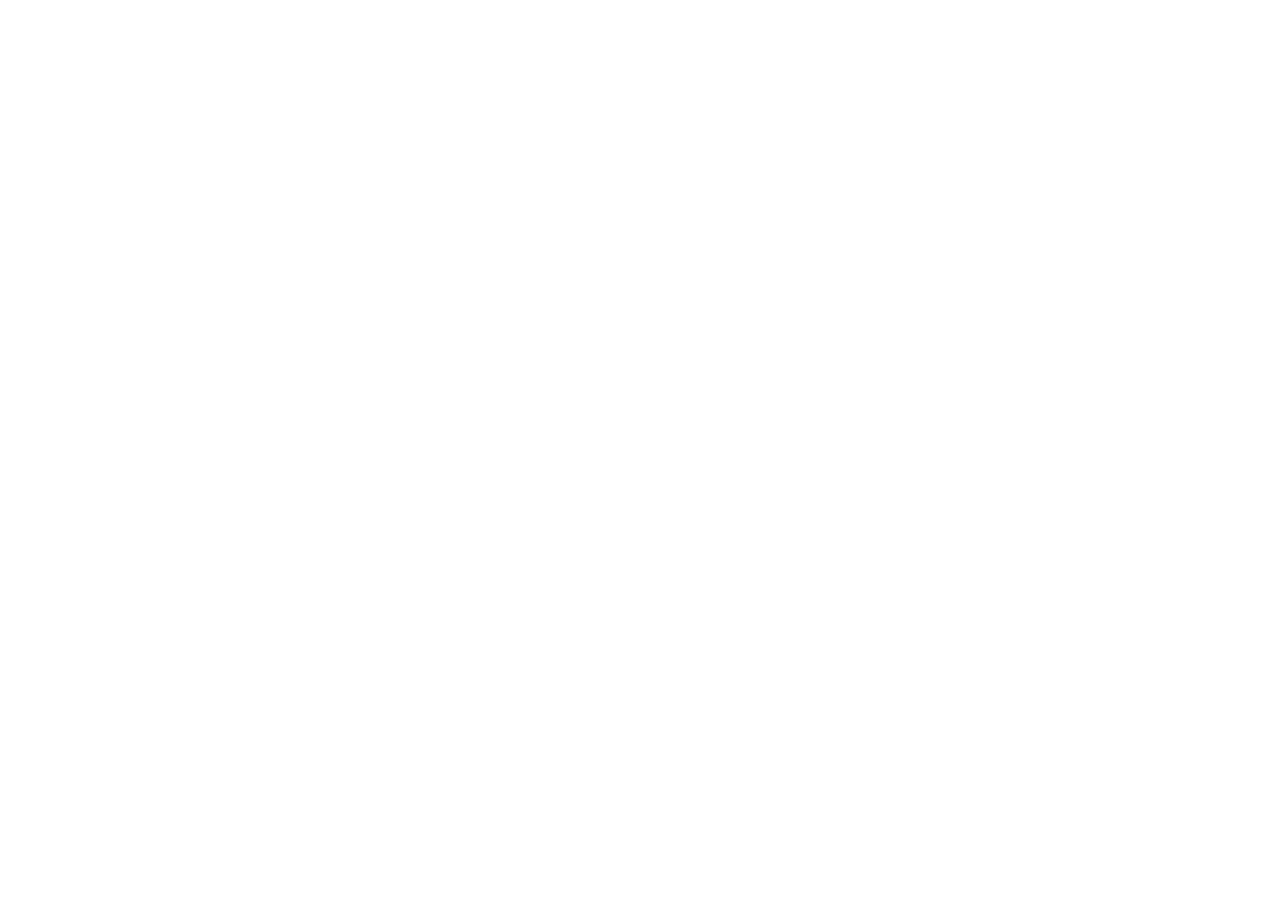
==== index.html @ 6eb22bb5 "init" ====
<!DOCTYPE html>
<html lang="en">

<head>
    <meta charset="UTF-8">
    <meta name="viewport" content="width=device-width, initial-scale=1.0">
    <title>Document</title>
</head>

<body>
    
</body>

</html>
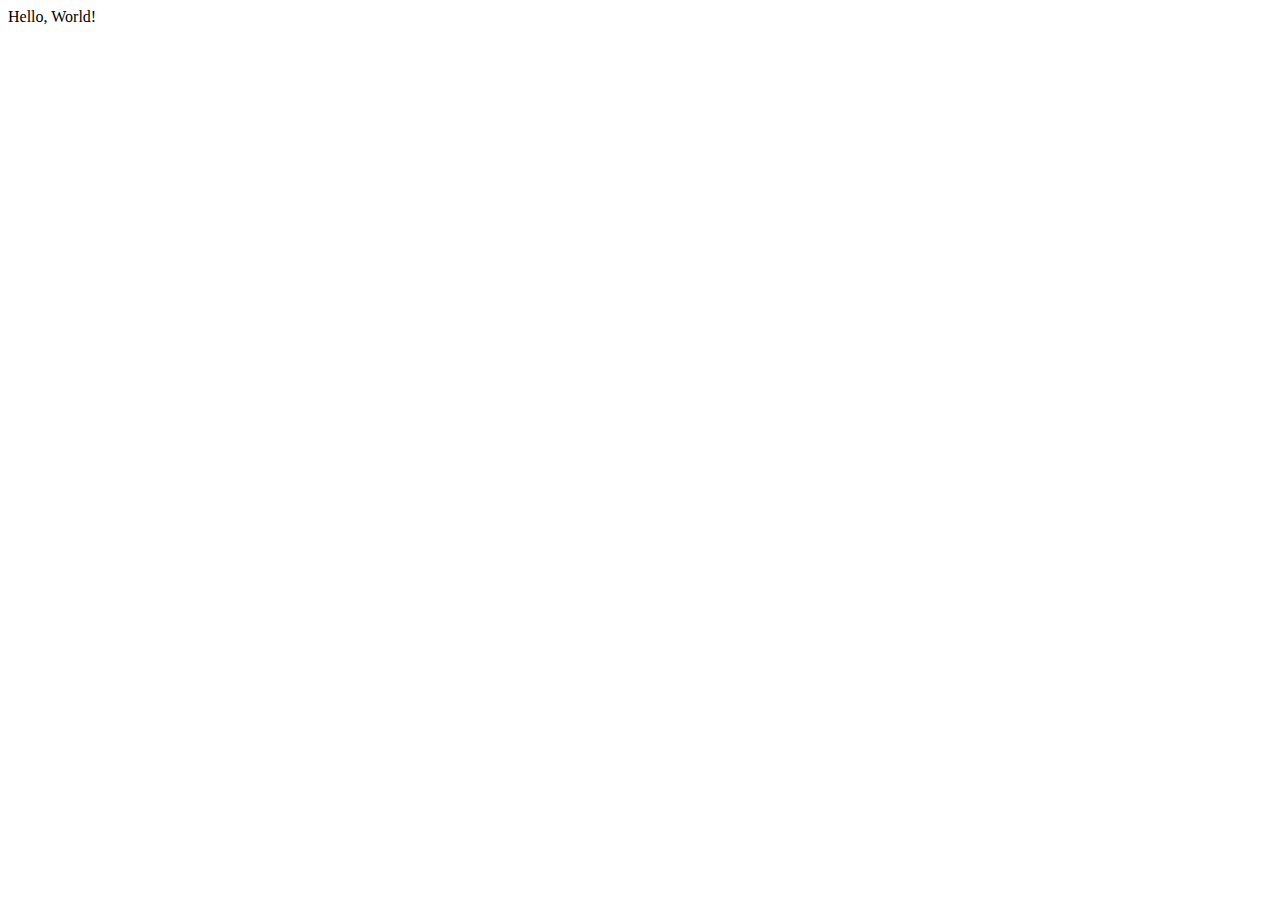
==== commit 157b774a: "update" ====
--- a/index.html
+++ b/index.html
@@ -4,11 +4,9 @@
 <head>
     <meta charset="UTF-8">
     <meta name="viewport" content="width=device-width, initial-scale=1.0">
-    <title>Document</title>
+    <title>Hello, World!</title>
 </head>
 
-<body>
-    
-</body>
+<body>Hello, World!</body>
 
 </html>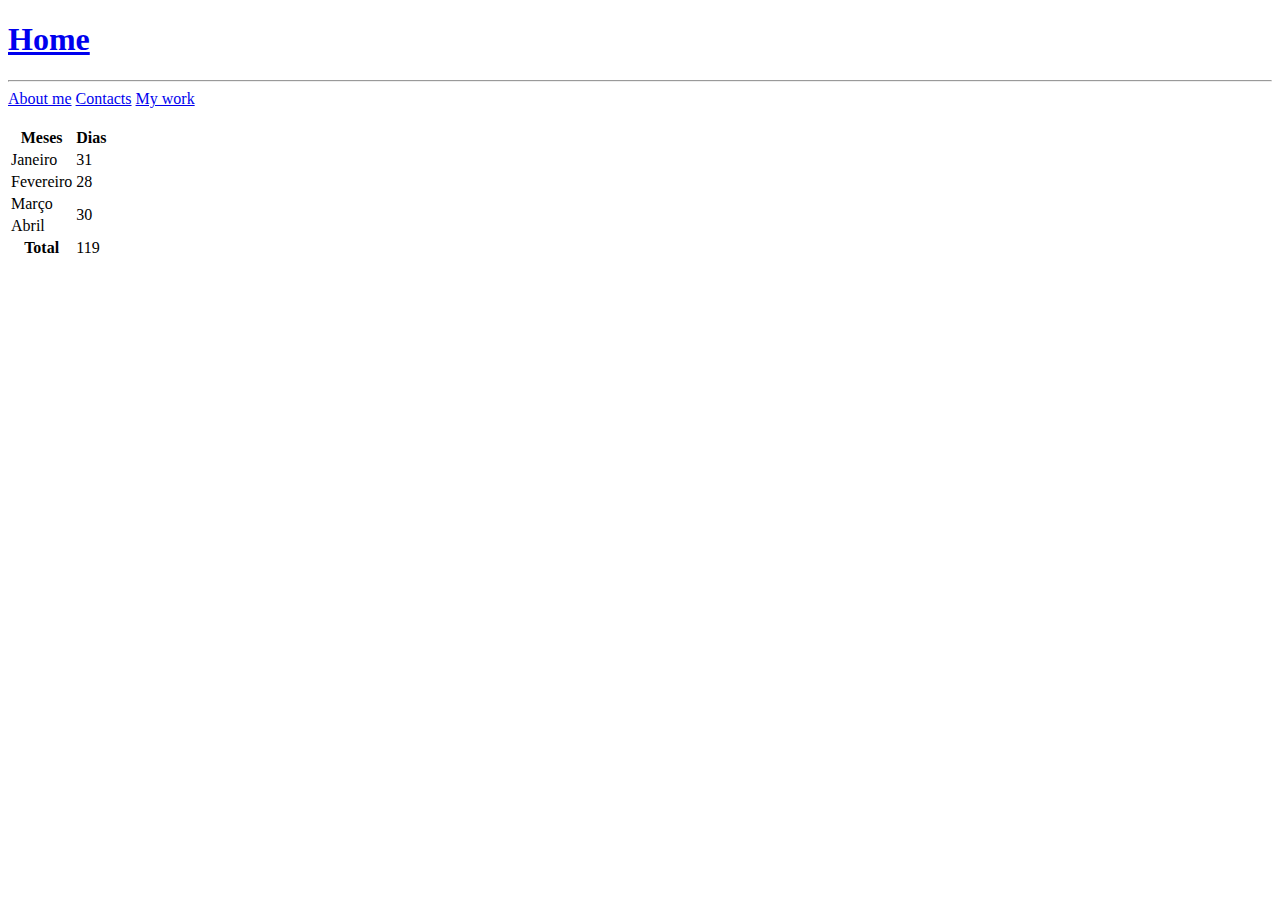
==== commit f75a3b89: "update" ====
--- a/index.html
+++ b/index.html
@@ -4,9 +4,62 @@
 <head>
     <meta charset="UTF-8">
     <meta name="viewport" content="width=device-width, initial-scale=1.0">
-    <title>Hello, World!</title>
+    <title>Marco's work</title>
+
+    <style>
+        body {
+            text-decoration;
+        }
+    </style>
 </head>
 
-<body>Hello, World!</body>
+<body>
+    <h1><a href="index.html" target="_self">Home</a></h1>
+
+    <hr>
+    
+    <a href="about.html" target="_self">About me</a>
+    <a href="contact.html" target="_self">Contacts</a>
+    <a href="work.html" target="_self">My work</a>
+
+    <br>
+    <br>
+
+    <table>
+
+        <thead>
+            <tr>
+                <th>Meses</th>
+                <th>Dias</th>
+            </tr>
+        </thead>
+
+        <tbody>
+            <tr>
+                <td>Janeiro</td>
+                <td>31</td>
+            </tr>
+            <tr>
+                <td>Fevereiro</td>
+                <td>28</td>
+            </tr>
+            <tr>
+                <td>Março</td>
+                <td rowspan="2">30</td>
+            </tr>
+            <tr>
+                <td>Abril</td>
+            </tr>
+        </tbody>
+
+        <tfoot>
+            <tr>
+                <th>Total</th>
+                <td>119</td>
+            </tr>
+        </tfoot>
+
+    </table>
+</body>
 
 </html>